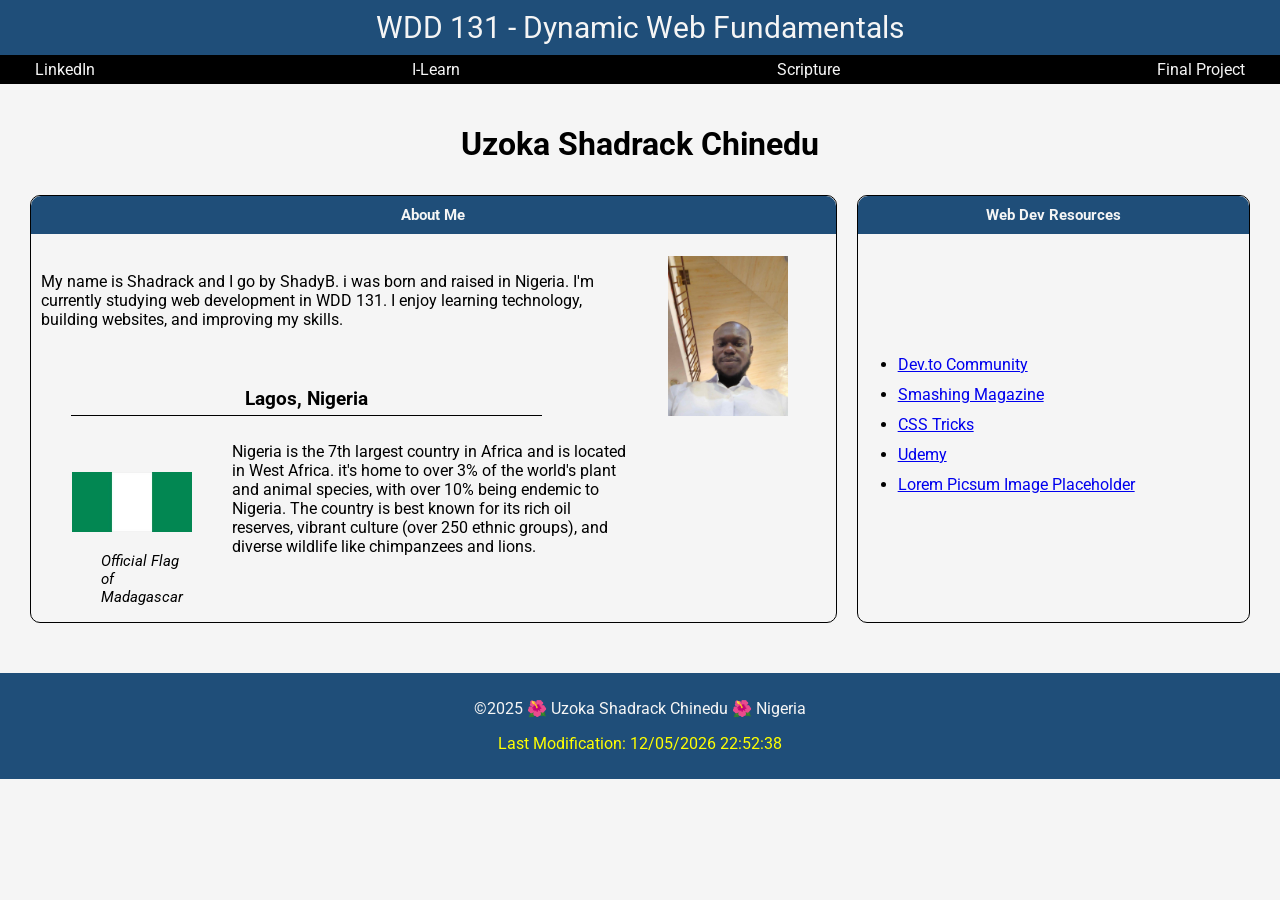
==== index.html @ 88855ccf "add edited index html" ====
<!DOCTYPE html>
<html lang="en">

<head>
    <meta charset="UTF-8">
    <meta name="viewport" content="width=device-width, initial-scale=1.0">
    <title>WDD - Dynamic Web Fundamentals - Uzoka Shadrack Chinedu</title>
    <meta name="description"
        content="WDD131 - Dynamic Web Fundamentals course landing page by Uzoka Shadrack Chinedu. Web development resources and personal information.">
    <meta name="author" content="Uzoka Shadrack Chinedu">
    <link rel="stylesheet" href="styles/base.css">
    <script src="scripts/getdates.js" defer></script>
    
    <link rel="preconnect" href="https://fonts.googleapis.com">
    <link rel="preconnect" href="https://fonts.gstatic.com" crossorigin>
    <link href="https://fonts.googleapis.com/css2?family=Roboto&family=Roboto+Mono:ital,wght@0,100;1,100&display=swap" rel="stylesheet">
    </head>

<body>
    <header>
        <span id="course-title">WDD 131 - Dynamic Web Fundamentals</span>
        <nav>
            <a href="https://www.linkedin.com/">LinkedIn</a>
            <a href="https://byupw.instructure.com/">I-Learn</a>
            <a href="https//wwww.churchofjesuschrist.org/study/scriptures">Scripture</a>
            <a href="https://example.com" target="_blank" rel="noopener">Final Project</a>
        </nav>
    </header>
    <main>
        <h1>Uzoka Shadrack Chinedu</h1>
        <section id="card1" class="card">
            <h2>About Me</h2>
            <div class="div1">
                <img src="images/profile.jpg" alt="My profile picture">
                <p>My name is Shadrack and I go by ShadyB. i was born and raised in Nigeria. I'm currently studying web
                    development in WDD 131. I enjoy learning technology, building websites, and improving my skills.</p>
                <h3>Lagos, Nigeria</h3>
            </div>
            <div class="div2">
                <figure>
                    <img src="images/flag.webp" alt="My country's flag">
                    <figcaption>Official Flag of Madagascar</figcaption>
                </figure>
                
                <p>Nigeria is the 7th largest country in Africa and is located in West Africa. it's home to over 3% of
                    the world's plant and animal species, with over 10% being endemic to Nigeria. The country is best
                    known for its rich oil reserves, vibrant culture (over 250 ethnic groups), and diverse wildlife like
                    chimpanzees and lions.</p>
            </div>

        </section>
        <section id="card2" class="card">
            <h2>Web Dev Resources</h2>
            <ul>
                <li><a href="https://dev.to/">Dev.to Community</a></li>
                <li><a href="https://www.smashingmagazine.com/">Smashing Magazine</a></li>
                <li><a href="https://css-tricks.com/">CSS Tricks</a></li>
                <li><a href="https://www.w3schools.com/">Udemy</a></li>
                <li><a href="https://www.google.com">Lorem Picsum Image Placeholder</a></li>
            </ul>
        </section>
    </main>
    <footer>
        <p><span id="currentyear">©2025 🌺 Uzoka Shadrack Chinedu 🌺 Nigeria</span></p>
        <p id="lastModified"></p>
    </footer>
</body>
</html>
---- styles/base.css ----
* {
    box-sizing: border-box;
}

body {
    font-family: "Roboto", sans-serif;
    margin: 0;
    background: #f5f5f5;

}

header {
    background: #1f4e79;
    color: #f5f5f5;
    text-align: center;
    padding-top: 10px;
}

#course-title {
    display: block;
    font-size: 30px;
    margin-bottom: 10px;
}

nav {
    display: flex;
    justify-content: space-between;
    padding-left: 30px;
    padding-right: 30px;
    background-color: #000000;

}

nav a {
    color: #f5f5f5;
    text-decoration: none;
    border-radius: 5px;
    padding: 5px;
}

nav a:hover {
    background: #f5f5f5;
    color: #1f4e79;
}

main {
    max-width: 100%;
    margin: auto;
    padding: 20px;
    display: grid;
    grid-template-columns: 2fr 1fr;

}

h1 {
    grid-column: 1/3;
    text-align: center;
}

.card img {
    width: 120px;
    display: block;
    margin: auto;
}

footer {
    text-align: center;
    background: #1f4e79;
    color: #f5f5f5;
    padding: 10px;
    margin-top: 20px;
}

h2 {
    background-color: #1f4e79;
    color: #f5f5f5;
    text-align: center;
    font-size: 15px;
    padding: 10px;
    margin-top: 0;
    border-top-left-radius: 10px;
    border-top-right-radius: 10px;
}

#card1 {
    border-radius: 10px;
    border: solid 1px #000000;
    margin: 10px;
    grid-column: ;
}

#card2 {
    border-radius: 10px;
    border: solid 1px #000000;
    margin: 10px;
}

.div1 {
    display: grid;
    grid-template-columns: 3fr 1fr;
    padding: 10px;
}

.div1 img {
    grid-column: 2/3;
    grid-row: 1/3;
}

.div2 {
    display: grid;
    grid-template-columns: 1fr 2fr 1fr;
}

figcaption {
    font-style: italic;
    margin-top: 20px;
    margin-left: 30px;
    font-size: 15px;
}

h3 {
    text-align: center;
    margin-bottom: 0;
    width: 80%;
    margin-left: 30px;
    margin-top: auto;
    border-bottom: solid 1px #000000;
    padding-bottom: 5px;
}

figure {
    padding-top: 30px;
}

ul {
    padding-top: 100px;
    line-height: 30px;
}

#lastModified {
    color: #ffff00;
}
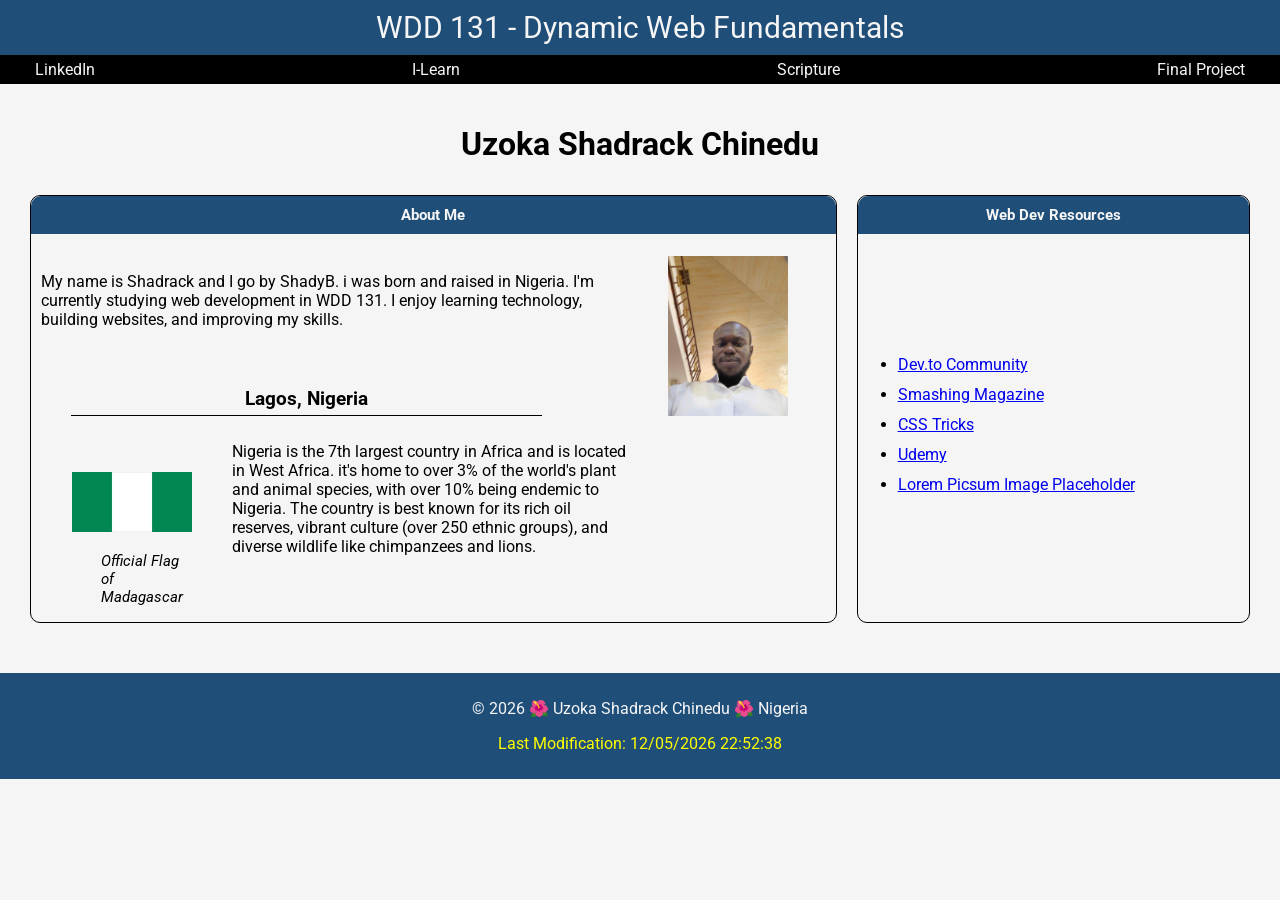
==== commit 22d27ac3: "add edited index html" ====
--- a/index.html
+++ b/index.html
@@ -4,7 +4,7 @@
 <head>
     <meta charset="UTF-8">
     <meta name="viewport" content="width=device-width, initial-scale=1.0">
-    <title>WDD - Dynamic Web Fundamentals - Uzoka Shadrack Chinedu</title>
+    <title>WDD 131 - Dynamic Web Fundamentals - Uzoka Shadrack Chinedu</title>
     <meta name="description"
         content="WDD131 - Dynamic Web Fundamentals course landing page by Uzoka Shadrack Chinedu. Web development resources and personal information.">
     <meta name="author" content="Uzoka Shadrack Chinedu">
@@ -23,7 +23,7 @@
             <a href="https://www.linkedin.com/">LinkedIn</a>
             <a href="https://byupw.instructure.com/">I-Learn</a>
             <a href="https//wwww.churchofjesuschrist.org/study/scriptures">Scripture</a>
-            <a href="https://example.com" target="_blank" rel="noopener">Final Project</a>
+            <a href="#">Final Project</a>
         </nav>
     </header>
     <main>
@@ -61,7 +61,7 @@
         </section>
     </main>
     <footer>
-        <p><span id="currentyear">©2025 🌺 Uzoka Shadrack Chinedu 🌺 Nigeria</span></p>
+        <p> © <span id="currentyear"></span> 🌺 Uzoka Shadrack Chinedu 🌺 Nigeria</p>
         <p id="lastModified"></p>
     </footer>
 </body>
--- a/styles/base.css
+++ b/styles/base.css
@@ -86,7 +86,6 @@
     border-radius: 10px;
     border: solid 1px #000000;
     margin: 10px;
-    grid-column: ;
 }
 
 #card2 {
